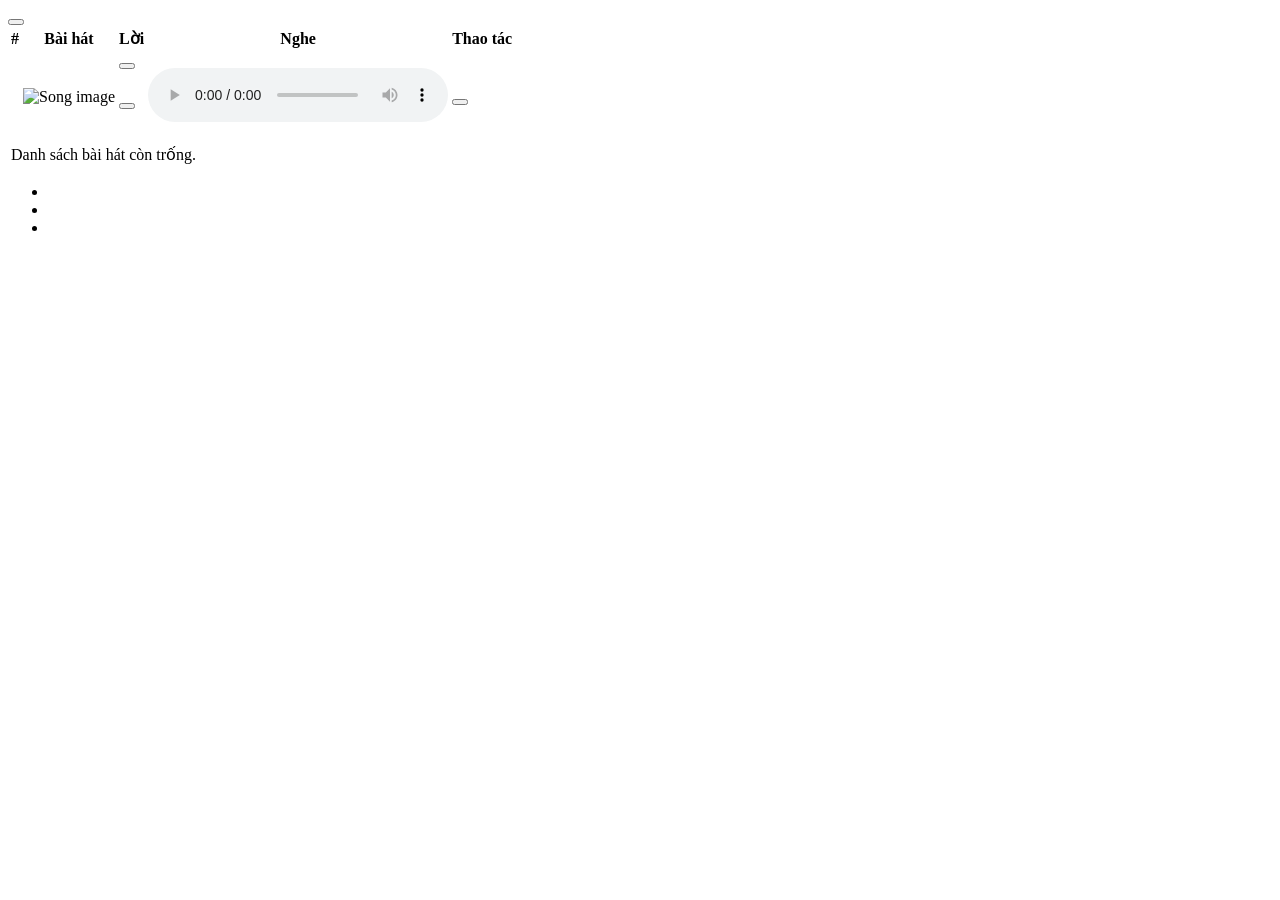
==== src/main/webapp/WEB-INF/views/songs/index.html @ 9ffcd6ab "first commit" ====
<!DOCTYPE html>
<html xmlns:th="http://www.thymeleaf.org" lang="vi">
<head th:replace="/layout/layout :: head('Zing MP3 - Khám phá âm nhạc')"></head>
<body>

<nav th:replace="/layout/layout :: header"></nav>

<div class="container py-4">
    <div th:if="${message}" class="alert alert-zing alert-dismissible fade show rounded-3 shadow-sm mb-4" role="alert">
        <i class="bi bi-check-circle-fill me-2"></i>
        <span th:text="${message}"></span>
        <button type="button" class="btn-close" data-bs-dismiss="alert" aria-label="Close"></button>
    </div>

    <div class="card shadow-lg">
        <div class="card-body p-0">
            <div class="table-responsive">
                <table class="table table-hover mb-0">
                    <thead>
                    <tr>
                        <th class="ps-4">#</th>
                        <th>Bài hát</th>
                        <th>Lời</th>
                        <th>Nghe</th>
                        <th class="text-end pe-4">Thao tác</th>
                    </tr>
                    </thead>
                    <tbody>
                    <tr th:each="song, iterStat : ${songs.content}">
                        <td class="ps-4 text-muted" th:text="${songs.number * songs.size + iterStat.count}"></td>
                        <td>
                            <div class="d-flex align-items-center">
                                <img th:src="@{'/image/' + ${song.image}}" alt="Song image" class="song-img me-3">
                                <div>
                                    <div class="fw-bold mb-0" th:text="${song.name}"></div>
                                    <small class="text-muted" th:text="${song.singer}"></small>
                                </div>
                            </div>
                        </td>
                        <td>
                            <button type="button" class="btn btn-sm btn-link text-decoration-none text-info p-0"
                                    data-bs-toggle="modal" th:data-bs-target="'#lyricsModal' + ${song.id}">
                                <i class="bi bi-card-text fs-5"></i>
                            </button>

                            <!-- Modal Lời bài hát -->
                            <div class="modal fade" th:id="'lyricsModal' + ${song.id}" tabindex="-1">
                                <div class="modal-dialog modal-dialog-centered modal-lg">
                                    <div class="modal-content border-0">
                                        <div class="modal-header border-0">
                                            <h5 class="modal-title fw-bold" th:text="${song.name}"></h5>
                                            <button type="button" class="btn-close" data-bs-dismiss="modal"></button>
                                        </div>
                                        <div class="modal-body pt-0">
                                            <p class="text-muted small mb-3" th:text="${song.singer}"></p>
                                            <div class="p-3 rounded-3"
                                                 style="background: rgba(255,255,255,0.05); max-height: 400px; overflow-y: auto;">
                                                <pre style="white-space: pre-wrap; font-family: 'Inter', sans-serif; font-size: 0.95rem; line-height: 1.8;"
                                                     th:text="${song.lyrics ?: 'Chưa có lời bài hát.'}"></pre>
                                            </div>
                                        </div>
                                    </div>
                                </div>
                            </div>
                        </td>
                        <td>
                            <audio controls class="audio-player">
                                <source th:src="@{'/image/' + ${song.audio}}" type="audio/mpeg">
                            </audio>
                        </td>
                        <td class="text-end pe-4">
                            <div class="dropdown d-flex justify-content-end align-items-center">
                                <a class="btn btn-sm btn-action me-2" th:href="@{/songs/edit/{id}(id=${song.id})}">
                                    <i class="bi bi-pencil-square"></i>
                                </a>
                                <button class="btn btn-sm btn-action text-danger"
                                        th:onclick="'deleteSong(' + ${song.id} + ', this)'">
                                    <i class="bi bi-trash3"></i>
                                </button>
                            </div>
                        </td>
                    </tr>
                    <tr th:if="${#lists.isEmpty(songs.content)}">
                        <td colspan="6" class="text-center py-5">
                            <i class="bi bi-music-note-list fs-1 text-muted d-block mb-3"></i>
                            <span class="text-muted">Danh sách bài hát còn trống.</span>
                        </td>
                    </tr>
                    </tbody>
                </table>
            </div>
        </div>
    </div>

    <div class="pagination-container" th:if="${songs.totalPages > 1}">
        <nav aria-label="Page navigation">
            <ul class="pagination mb-0">
                <!-- Trang trước -->
                <li class="page-item" th:classappend="${!songs.hasPrevious()} ? 'disabled'">
                    <a class="page-link" th:href="@{/songs(page=${songs.number - 1})}" aria-label="Previous">
                        <i class="bi bi-chevron-left"></i>
                    </a>
                </li>

                <!-- Các số trang -->
                <li class="page-item" th:each="i : ${#numbers.sequence(0, songs.totalPages - 1)}"
                    th:classappend="${i == songs.number} ? 'active'">
                    <a class="page-link" th:href="@{/songs(page=${i})}" th:text="${i + 1}"></a>
                </li>

                <!-- Trang sau -->
                <li class="page-item" th:classappend="${!songs.hasNext()} ? 'disabled'">
                    <a class="page-link" th:href="@{/songs(page=${songs.number + 1})}" aria-label="Next">
                        <i class="bi bi-chevron-right"></i>
                    </a>
                </li>
            </ul>
        </nav>
    </div>
</div>

<script>
    function deleteSong(id, button) {
        if (!confirm("Bạn có chắc chắn muốn xóa bài hát này không?")) {
            return;
        }

        fetch(`/songs/delete/${id}`, {
            method: "POST"
        })
            .then(response => {
                if (response.ok) {
                    const row = button.closest("tr");
                    row.style.opacity = '0';
                    row.style.transition = 'opacity 0.5s ease';
                    setTimeout(() => row.remove(), 500);
                } else {
                    alert("Xóa không thành công!");
                }
            })
            .catch(error => {
                console.error(error);
                alert("Có lỗi xảy ra!");
            });
    }
</script>
<th:block th:replace="/layout/layout :: scripts"></th:block>
</body>
</html>
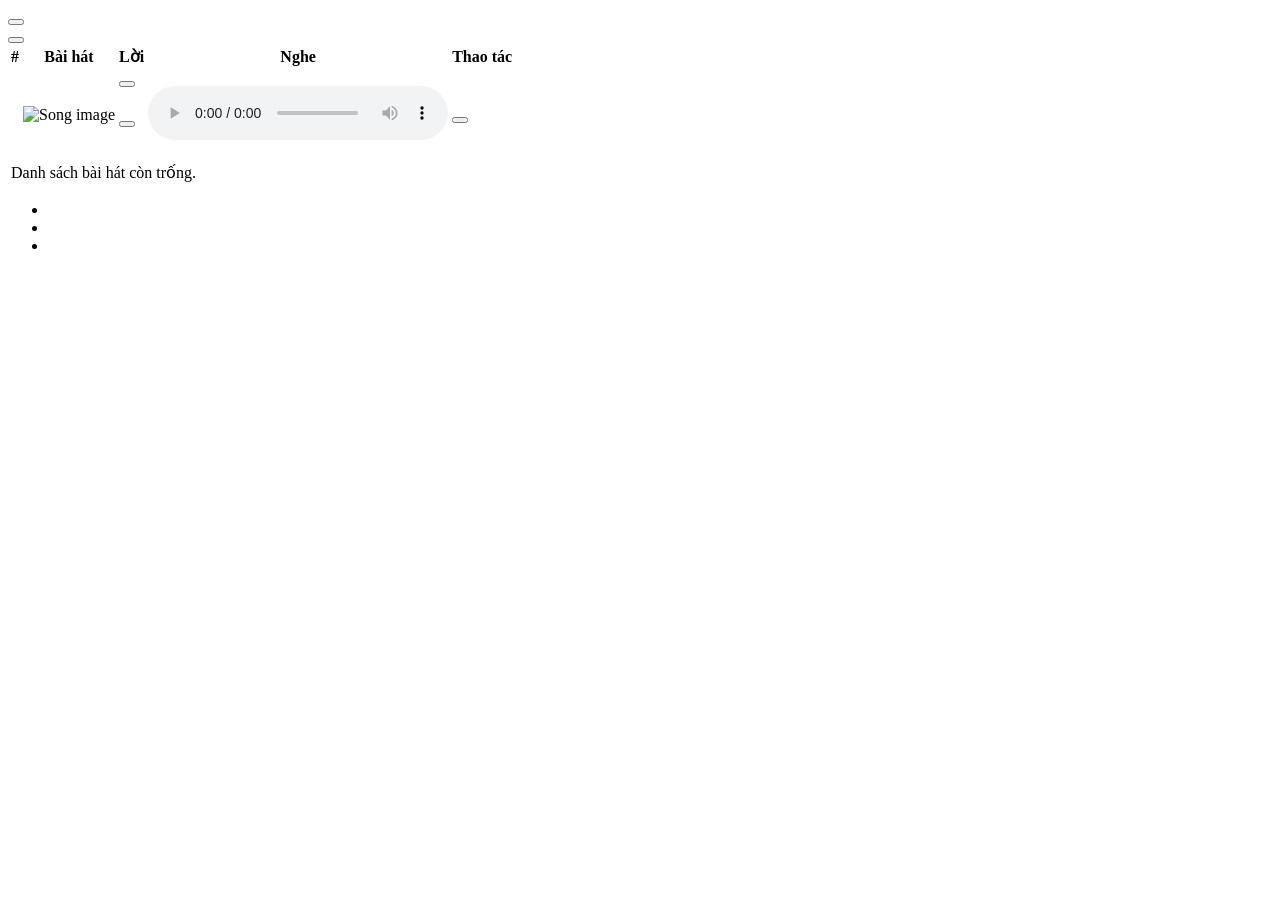
==== commit c3065458: "update login" ====
--- a/src/main/webapp/WEB-INF/views/songs/index.html
+++ b/src/main/webapp/WEB-INF/views/songs/index.html
@@ -11,6 +11,14 @@
         <span th:text="${message}"></span>
         <button type="button" class="btn-close" data-bs-dismiss="alert" aria-label="Close"></button>
     </div>
+
+    <div  class="alert alert-zing alert-dismissible fade show rounded-3 shadow-sm mb-4" role="alert">
+        <i class="bi bi-check-circle-fill me-2"></i>
+        <span th:text="'Số lượt truy cập phiên này : '+ ${counter.count}"></span>
+        <button type="button" class="btn-close" data-bs-dismiss="alert" aria-label="Close"></button>
+    </div>
+
+
 
     <div class="card shadow-lg">
         <div class="card-body p-0">
@@ -70,7 +78,7 @@
                         </td>
                         <td class="text-end pe-4">
                             <div class="dropdown d-flex justify-content-end align-items-center">
-                                <a class="btn btn-sm btn-action me-2" th:href="@{/songs/edit/{id}(id=${song.id})}">
+                                <a class="btn btn-sm text-black btn-action me-2" th:href="@{/songs/edit/{id}(id=${song.id})}">
                                     <i class="bi bi-pencil-square"></i>
                                 </a>
                                 <button class="btn btn-sm btn-action text-danger"
